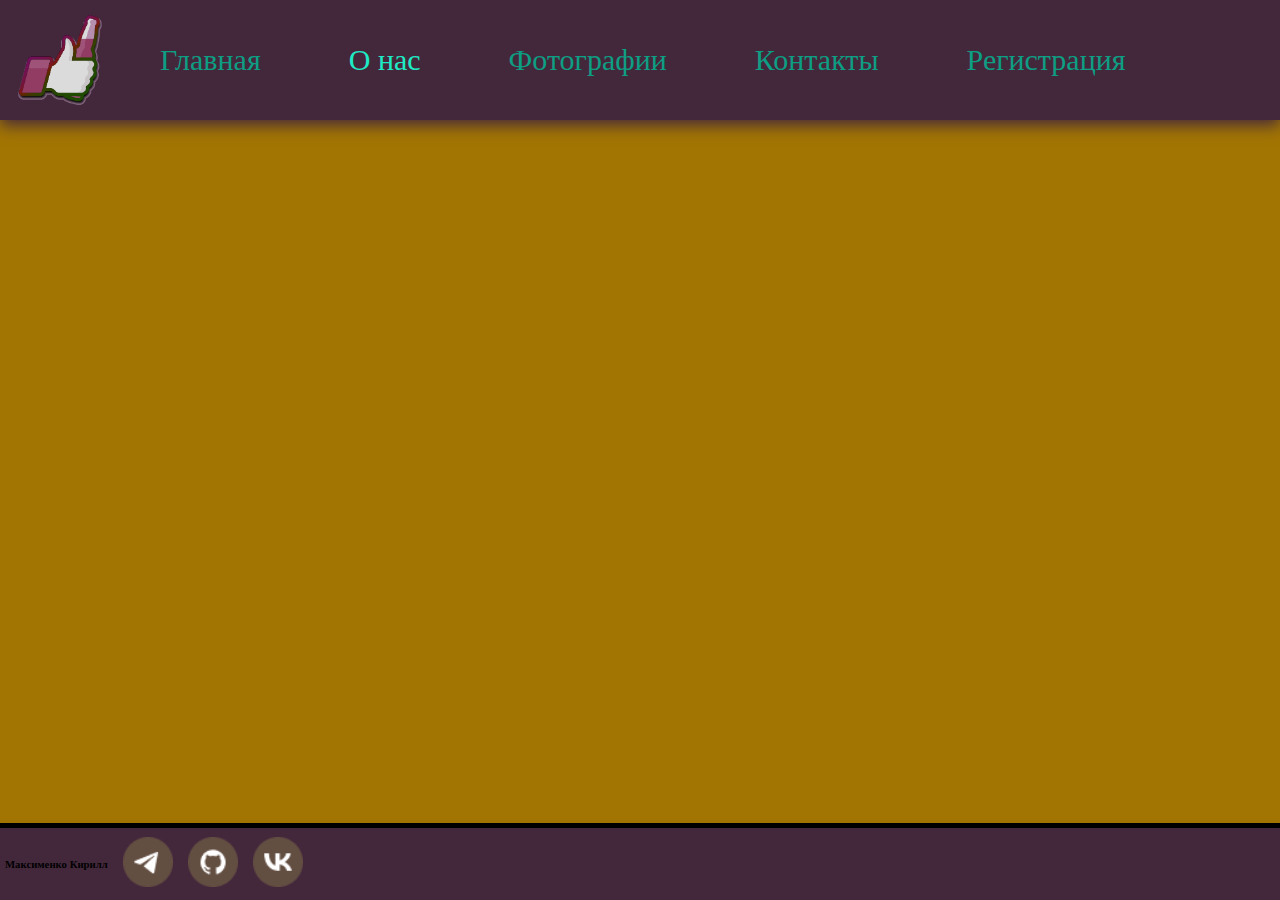
==== Site01/about.html @ 7a734bb2 "test" ====
<!DOCTYPE html>
<html lang="en">
<head>
    <meta charset="UTF-8">
    <meta name="viewport" content="width=device-width, initial-scale=1.0">
    <title>Новозыбковская пивоварня - О нас</title>
    <link rel="stylesheet" href="styles/main.css">
</head>
<body>
    <header class="top-navigation">
        <div class="container">
            <div class="top-navigation-wrap">
                <img src="images/Logo.png">
            </div>
            <div class="top-navigation-main">
                <nav class="main-nav">
                    <ul class="main-menu">
                        <li class="top-level-entry-container">
                            <a href="#">Главная</a>
                        </li>
                        <li class="top-level-entry-container current-page">
                            <a href="about.html">О нас</a>
                        </li>
                        <li class="top-level-entry-container">
                            <a href="images.html">Фотографии</a>
                        </li>
                        <li class="top-level-entry-container">
                            <a href="contact.html">Контакты</a>
                        </li>
                        <li class="top-level-entry-container">
                            <a href="registration.html">Регистрация</a>
                        </li>
                    </ul>
                </nav>
            </div>
        </div>
    </header>   
    <main>
        <div class="content"></div>
    </main>
    <footer>
        <div>
            <h6>Максименко Кирилл</h6>
            <a href="https://t.me/WHKME" target="_blank"> <img src="images/telegramm.png" alt="Я в телеграмме" width="50"></a>
            <a href="https://github.com/pu1seanon" target="_blank"><img src="images/github.png" alt="Я в гитхаб" width="50"></a>
            <a href="https://vk.com/pu1seanon" target="_blank"><img src="images/vk.png" alt="Я в вк" width="50"></a>
        </div>      
    </footer>
</body>
</html>
---- Site01/styles/main.css ----
body {
    background-color: #a27503;
    margin: 0;
    padding: 0;
    list-style: none;
    display: flex;
    flex-direction: column;
    justify-content: space-between;
    align-items: stretch;
    height: 100%;
    flex-wrap: nowrap;
}

html
{
    height: 100%;
    margin: 0;
    padding: 0;
}

header {

    box-sizing: border-box;

    position: sticky;
    top: 0;
}

.content {
    margin: 25px;
}

main {
    background: #a27503;

}

.container {
    display: flex;
    font-size: 30px;
    background-color: #43283c;
    box-shadow: 0px 5px 15px #43283c;
}

.top-navigation-wrap {
    display: flex;
    flex-grow: 0;
    flex-shrink: 1;
    flex-basis: 0%;
    align-items: center;
}

.top-navigation-wrap img {
    width: 120px;
}

.top-navigation-main {
    align-items: center;
    display: flex;
    flex-grow: 1;
    flex-shrink: 1;
    flex-direction: row;
    gap: .5rem;
    position: static;
}

.main-nav {
    margin-right: auto;
}

.main-menu {
    align-items: center;
    list-style: none;
    display: flex;
    justify-content: space-around;
    gap: 5.5rem;
}

.main-registration {
    align-items: center;
    display: flex;
    justify-content: space-around;
    flex-grow: 2;
    flex-shrink: 1;
    gap: 2;
    position: static;
}

.top-level-entry-container a {

    text-decoration: none;
    color: var(--text-inactive);
}

.current-page a {
    color: var(--text-secondary); 
    
}

footer
{
    background-color: #43283c; 
    margin: 0;
    padding: 5px;
    border-top: solid 5px #000000;
}

footer div {
    display: flex;
    gap: 15px;
    align-items: center;
}

:root {
    --text-primary: #fff;
    --text-secondary: #1EEBC5;
    --text-inactive: #0D9E83;
}
  

.form1
{
    
    display: flex;
    justify-content: center;
    align-items: center;
    height: 100%;
}
.box {
    background-color: #43283c;
    padding: 8px 35px;
    font-size: 17,5px;
    color: #fff;
    width: 300px;
    height: 300px;
    text-align: center;
}
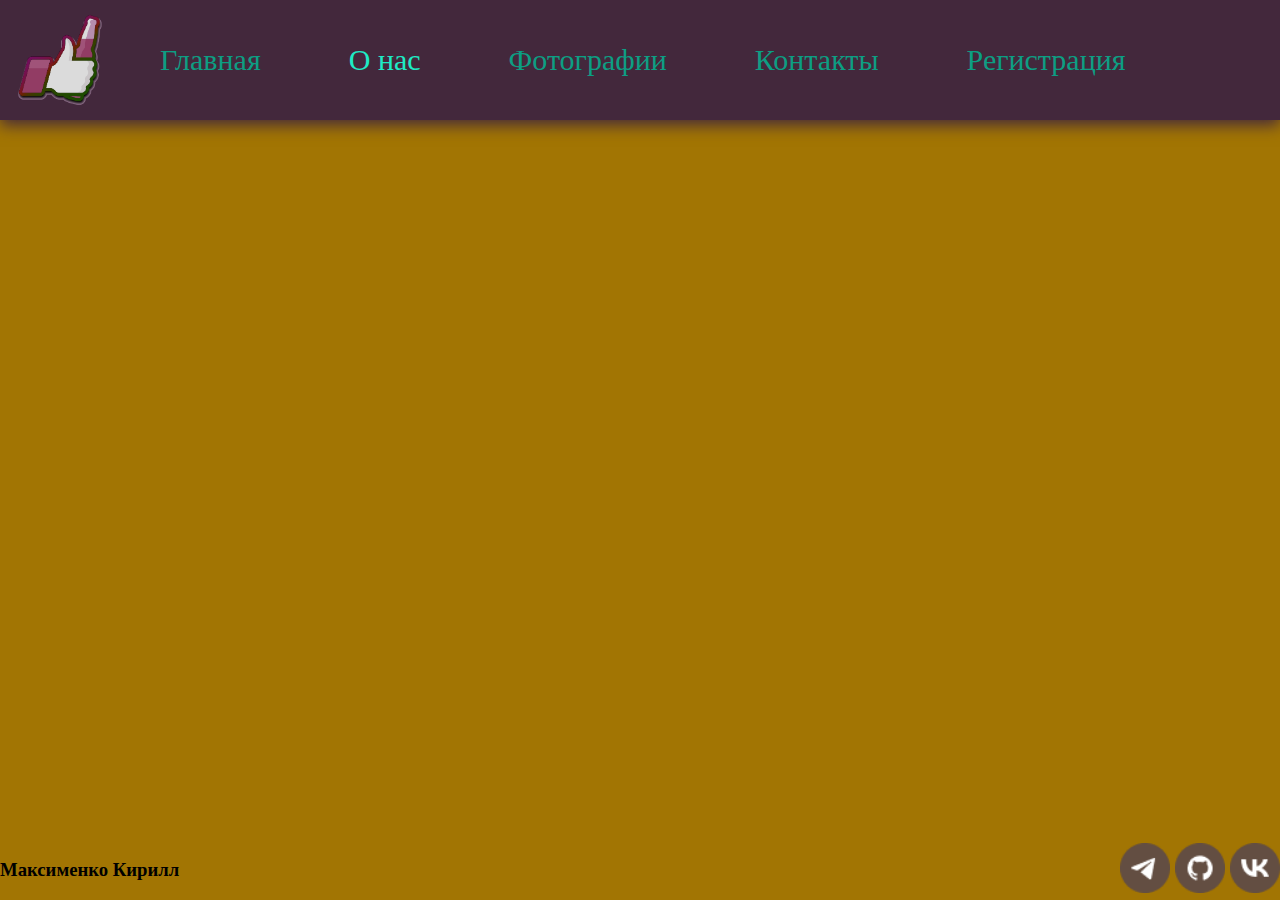
==== commit abc5d481: "changed footer" ====
--- a/Site01/about.html
+++ b/Site01/about.html
@@ -16,7 +16,7 @@
                 <nav class="main-nav">
                     <ul class="main-menu">
                         <li class="top-level-entry-container">
-                            <a href="#">Главная</a>
+                            <a href="index.html">Главная</a>
                         </li>
                         <li class="top-level-entry-container current-page">
                             <a href="about.html">О нас</a>
@@ -39,12 +39,13 @@
         <div class="content"></div>
     </main>
     <footer>
-        <div>
-            <h6>Максименко Кирилл</h6>
-            <a href="https://t.me/WHKME" target="_blank"> <img src="images/telegramm.png" alt="Я в телеграмме" width="50"></a>
+        <div class="name">
+            <h3>Максименко Кирилл</h3>
+        </div>
+        <div class="social-links">
+            <a href="https://t.me/WHKME" target="_blank"><img src="images/telegramm.png" alt="Я в телеграмме" width="50"></a>
             <a href="https://github.com/pu1seanon" target="_blank"><img src="images/github.png" alt="Я в гитхаб" width="50"></a>
             <a href="https://vk.com/pu1seanon" target="_blank"><img src="images/vk.png" alt="Я в вк" width="50"></a>
-        </div>      
-    </footer>
+        </div>    </footer>
 </body>
 </html>--- a/Site01/styles/main.css
+++ b/Site01/styles/main.css
@@ -97,19 +97,26 @@
     
 }
 
-footer
-{
-    background-color: #43283c; 
-    margin: 0;
-    padding: 5px;
-    border-top: solid 5px #000000;
+footer {
+    display: flex;
+    justify-content: space-between;
+    align-items: center;
 }
 
-footer div {
+.social-links {
     display: flex;
-    gap: 15px;
-    align-items: center;
+    gap: 5px; /* Расстояние между ссылками */
 }
+
+footer div h3 {
+    order: 0; /* Устанавливаем порядок - справа */
+}
+
+footer div .social-links {
+    order: 1; /* Устанавливаем порядок - слева */
+}
+
+
 
 :root {
     --text-primary: #fff;
@@ -117,7 +124,6 @@
     --text-inactive: #0D9E83;
 }
   
-
 .form1
 {
     
@@ -134,4 +140,5 @@
     width: 300px;
     height: 300px;
     text-align: center;
-}+}
+
